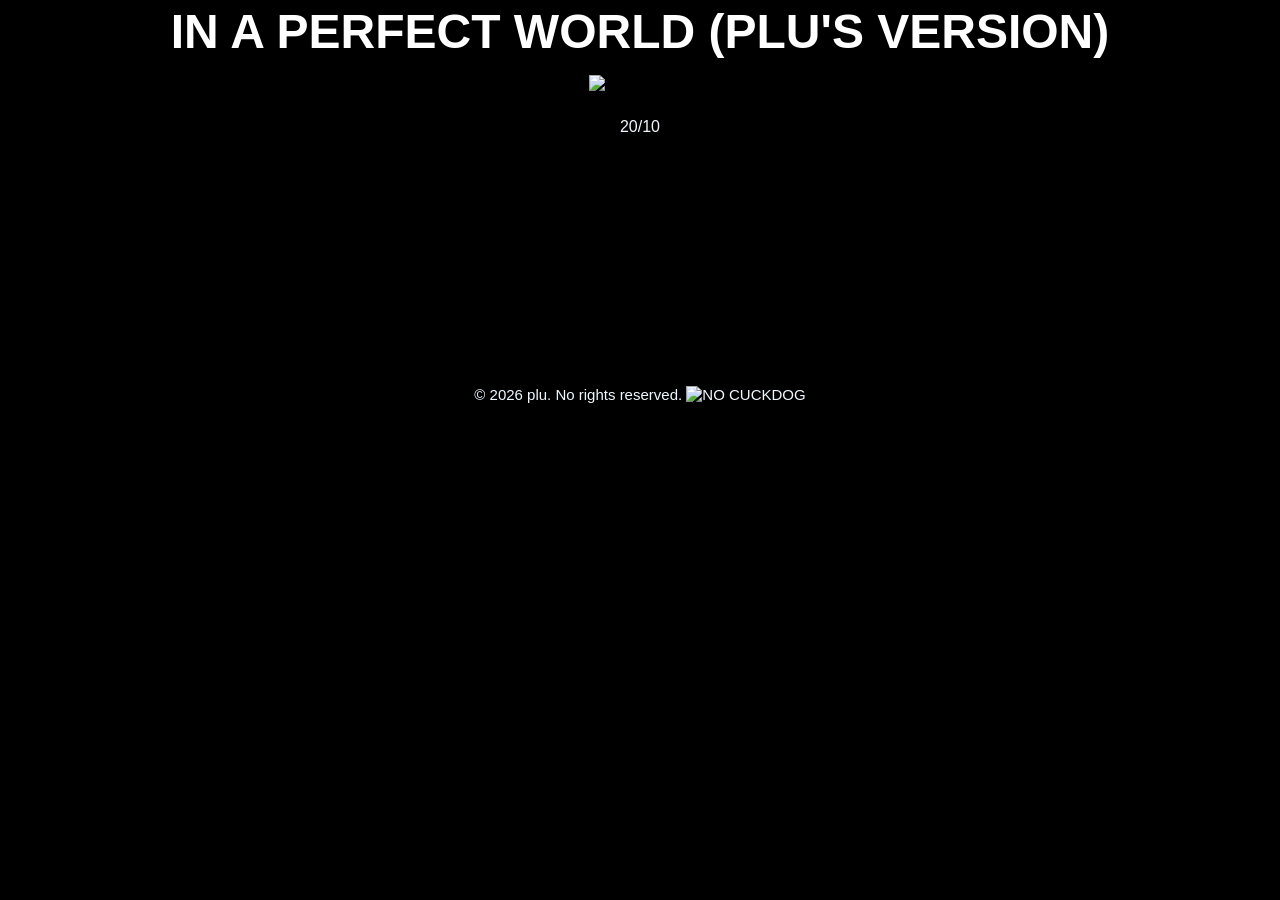
==== index_wait.html @ 1e3858d7 "Add files via upload" ====
<!DOCTYPE html>
<html>
<head > <link rel="stylesheet" href="style.css">
    <meta charset="UTF-8" />
    <title>PLUTRACKER</title>
</head>
<body>
    <a id="name">IN A PERFECT WORLD (PLU'S VERSION)</a>
    <div id="cover"><img src="https://i.ibb.co/FLgD3GR1/Screenshot-20260813-000134-ru-yandex-music-Full-Info-Activity.webp" alt="NO COVER"; style="height: 400px; width: 400px;"></div>
    <div class="link"><a style="color: aliceblue; text-decoration: none;" href="https://discord.gg/bDesYWKhjy">20/10</a></div>
</body>
<footer  style="margin-top: 18.8%;"> 
    <a id="plushi">© 2026 plu. No rights reserved. <img src="https://i.ibb.co/0jNLm8N4/ab67706c0000da844b2c0b5cf049df35242db0db.jpg" alt="NO CUCKDOG"; style="height: 15px; width: 15px; margin-top: 1%; color: aliceblue;"></a>

</footer>
</html>
---- style.css ----
body{
    text-align: center; background-color: black;font-family: "Verdana", "Helvetica", Arial, sans-serif; 
}

#name{
    font-size: 25px; margin-top: 1%; color: aliceblue;text-align: center; background-color: black; font-family:'__hiraKaku_3bfaeb', '__hiraKaku_Fallback_3bfaeb', 'Helvetica Neue', Helvetica, Arial, sans-serif;font-size:3rem;font-weight:800;color: white;margin:0;line-height:1
}

#plushi{
    color: aliceblue; font-size: 150%; font-size: 15px; margin-top: 100%;
}

#cover{
    margin-top: 1.5%; margin-bottom: 2%;
}

.link{
    margin-top: 1.2%;
}
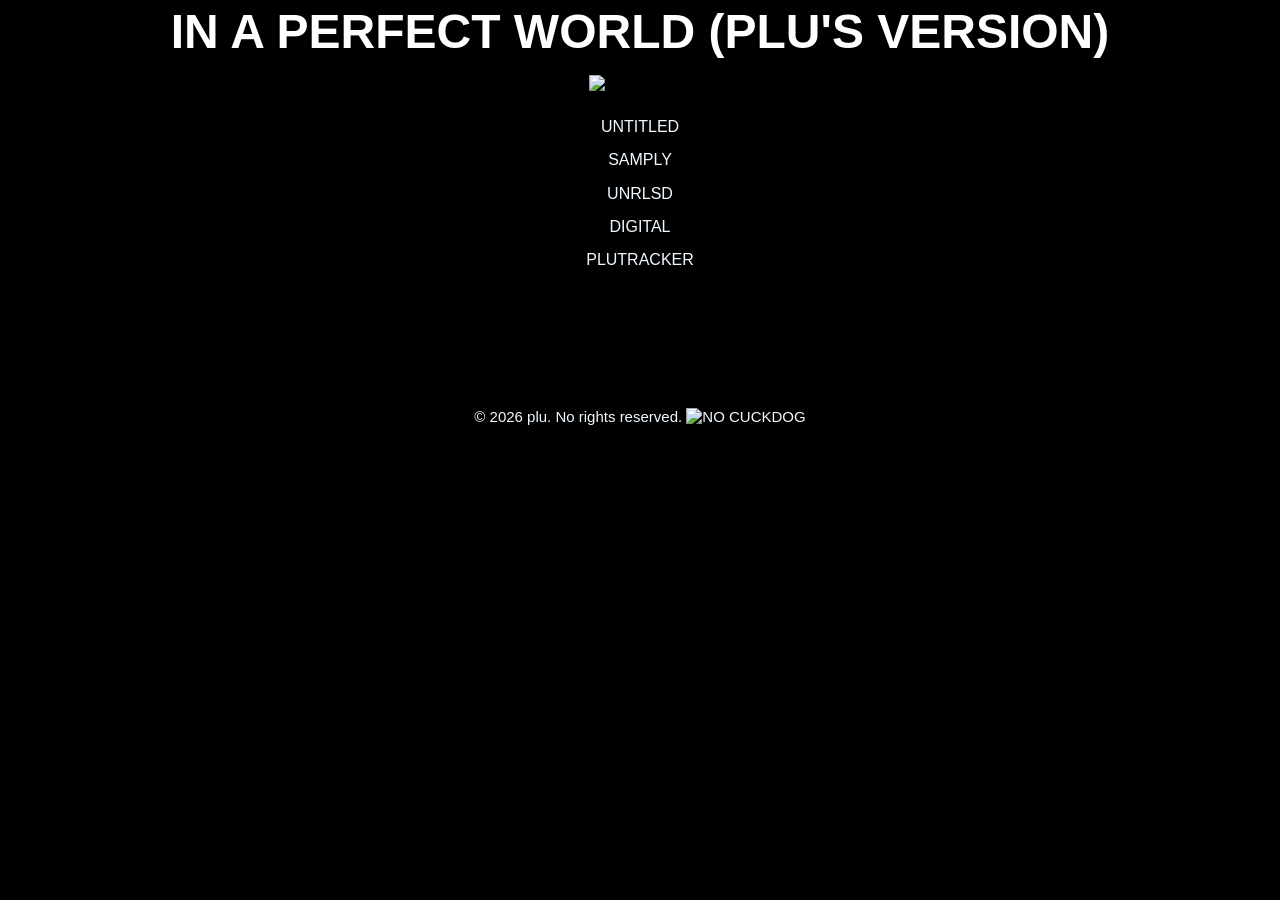
==== commit 761aefbd: "Add files via upload" ====
--- a/index_wait.html
+++ b/index_wait.html
@@ -7,9 +7,13 @@
 <body>
     <a id="name">IN A PERFECT WORLD (PLU'S VERSION)</a>
     <div id="cover"><img src="https://i.ibb.co/FLgD3GR1/Screenshot-20260813-000134-ru-yandex-music-Full-Info-Activity.webp" alt="NO COVER"; style="height: 400px; width: 400px;"></div>
-    <div class="link"><a style="color: aliceblue; text-decoration: none;" href="https://discord.gg/bDesYWKhjy">20/10</a></div>
+    <div class="link"><a style="color: aliceblue; text-decoration: none;" href="https://untitled.stream/library/project/BsixHrRHS1oovsBGZ1LRV">UNTITLED</a></div>
+    <div class="link"><a style="color: aliceblue; text-decoration: none;" href="https://samply.app/p/2Yoil9qucsaUxeA2Bni5">SAMPLY</a></div>
+    <div class="link"><a style="color: aliceblue; text-decoration: none;" href="https://unrlsd.app/p/GDLD8JugINXr1B9NC66hg">UNRLSD</a></div>
+    <div class="link"><a style="color: aliceblue; text-decoration: none;" href="https://imgur.gg/f/9lsuC97">DIGITAL</a></div>
+    <div class="link"><a style="color: aliceblue; text-decoration: none;" href="https://discord.gg/NU2bp5HPd">PLUTRACKER</a></div>
 </body>
-<footer  style="margin-top: 18.8%;"> 
+<footer  style="margin-top: 10%;"> 
     <a id="plushi">© 2026 plu. No rights reserved. <img src="https://i.ibb.co/0jNLm8N4/ab67706c0000da844b2c0b5cf049df35242db0db.jpg" alt="NO CUCKDOG"; style="height: 15px; width: 15px; margin-top: 1%; color: aliceblue;"></a>
 
 </footer>
